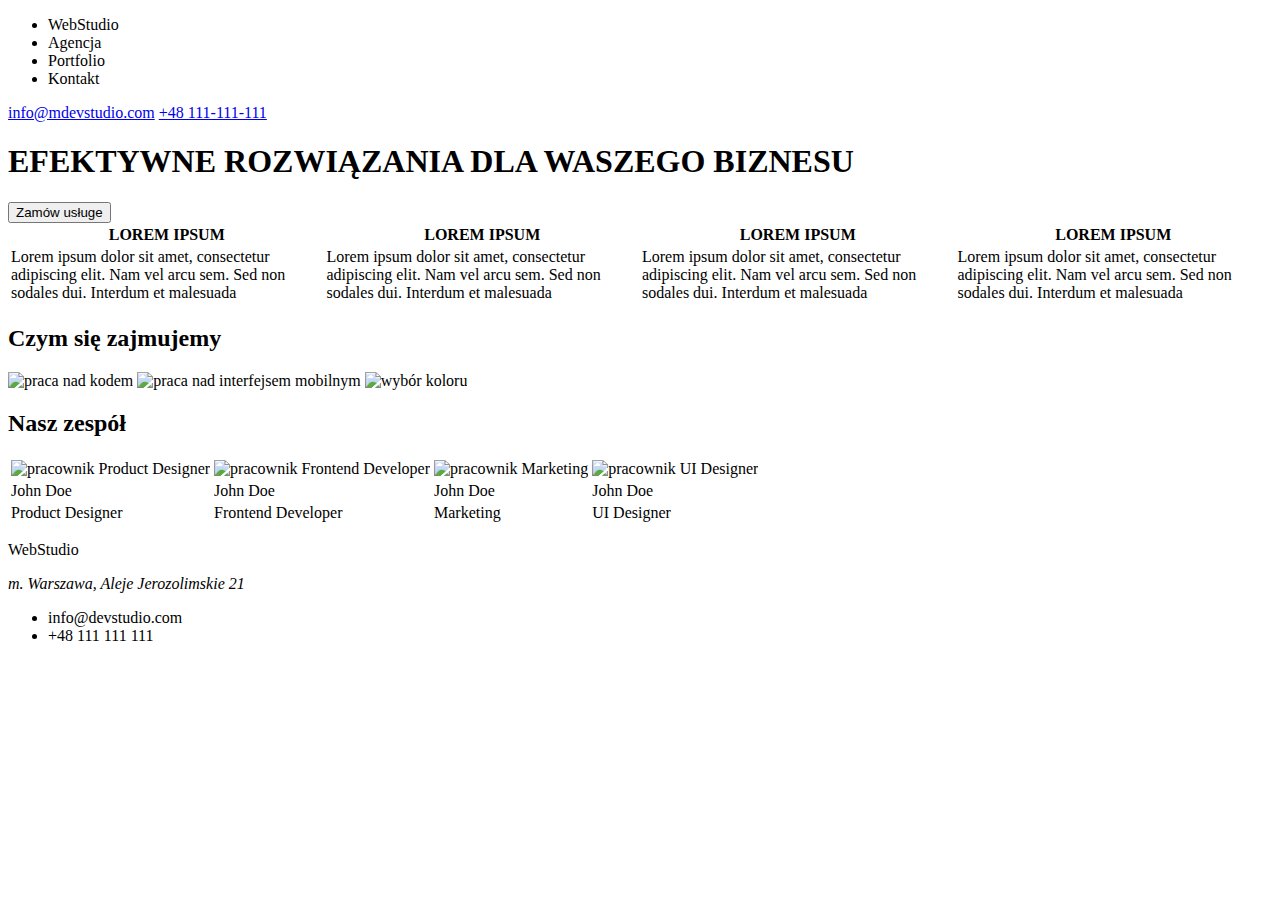
==== index.html @ bb5b2a20 "Update index.html" ====
<!DOCTYPE html>
<html lang="pl">
<head>
    <meta charset="UTF-8">
    <meta http-equiv="X-UA-Compatible" content="IE=edge">
    <meta name="WebStudio" content="width=device-width, initial-scale=1.0">
    <title>Studio</title>
</head>
<body>
<!-- Nagłówek -->
    <header>
        <nav>
            <ul>
                <li>WebStudio</li>
                <li>Agencja</li>
                <li><a href="/portfolio"></a>Portfolio</li>
                <li><a href="/kontakt"></a>Kontakt</li>
            </ul>
        </nav>
        <a href="mailto:info@devstudio.com">info@mdevstudio.com</a>
        <a href="tel:+48111111111">+48 111-111-111</a>
        <h1>EFEKTYWNE ROZWIĄZANIA DLA WASZEGO BIZNESU</h1>
        <button>Zamów usługe</button>
    </header>
<!-- Strona -->
    <main>
        <table>
            <tr>
                <th>LOREM IPSUM</th>
                <th>LOREM IPSUM</th>
                <th>LOREM IPSUM</th>
                <th>LOREM IPSUM</th>
            </tr>
            <tr>
                <td>Lorem ipsum dolor sit amet, consectetur adipiscing elit. Nam vel arcu sem. Sed non sodales dui. Interdum et malesuada</td>
                <td>Lorem ipsum dolor sit amet, consectetur adipiscing elit. Nam vel arcu sem. Sed non sodales dui. Interdum et malesuada</td>
                <td>Lorem ipsum dolor sit amet, consectetur adipiscing elit. Nam vel arcu sem. Sed non sodales dui. Interdum et malesuada</td>
                <td>Lorem ipsum dolor sit amet, consectetur adipiscing elit. Nam vel arcu sem. Sed non sodales dui. Interdum et malesuada</td>
            </tr>
        </table>
        <!-- Prezentacja -->
        <section>
            <h2>Czym się zajmujemy</h2>
            <img src="images/img1.jpg" alt="praca nad kodem" width="370" height="294" />
            <img src="images/img2.jpg" alt="praca nad interfejsem mobilnym" width="370" height="294" />
            <img src="images/img3.jpg" alt="wybór koloru" width="370" height="294" />
        </section>
        <section>
        <h2>Nasz zespół</h2>
            <table>
                <tr>
                    <td><img src="images/team1.jpg" alt="pracownik Product Designer" width="270" height="260" /></td>
                    <td><img src="images/team2.jpg" alt="pracownik Frontend Developer" width="270" height="260" /></td>
                    <td><img src="images/team3.jpg" alt="pracownik Marketing" width="270" height="260" /></td>
                    <td><img src="images/team4.jpg" alt="pracownik UI Designer" width="270" height="260" /></td>
                </tr>
                <tr>
                    <td>John Doe</td>
                    <td>John Doe</td>
                    <td>John Doe</td>
                    <td>John Doe</td>
                </tr>
                <tr>
                    <td>Product Designer</td>
                    <td>Frontend Developer</td>
                    <td>Marketing</td>
                    <td>UI Designer</td>
                </tr>
            </table>
        </section>
    </main>
<!-- Stopka -->
    <footer>
        <p>WebStudio</p>
        <address>
        m. Warszawa, Aleje Jerozolimskie 21
        </address>
        <ul>
            <li>info@devstudio.com</li>
            <li>+48 111 111 111</li>
        </ul>
    </footer>
</body>
</html>
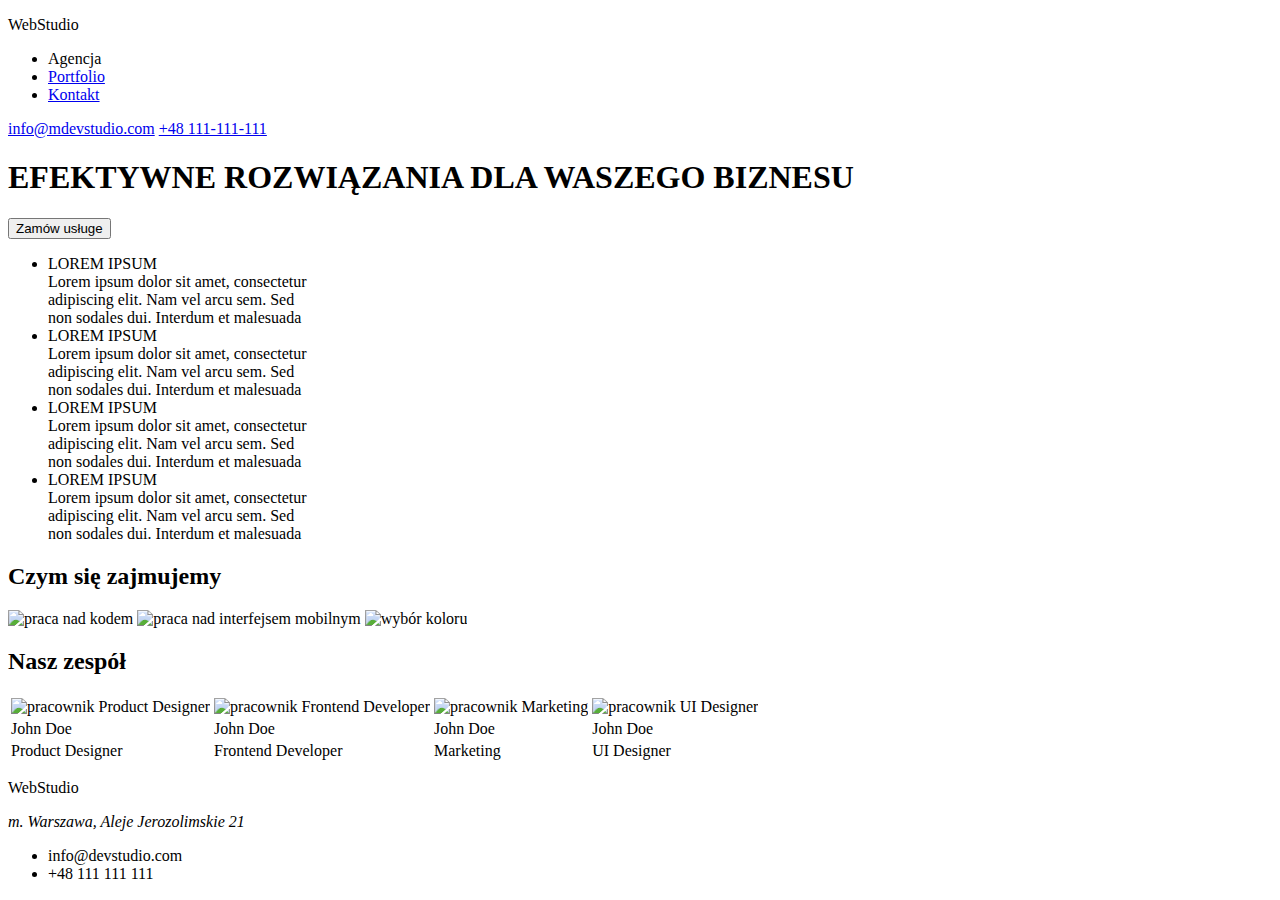
==== commit 8196a834: "Update index.html" ====
--- a/index.html
+++ b/index.html
@@ -1,84 +1,137 @@
 <!DOCTYPE html>
 <html lang="pl">
-<head>
-    <meta charset="UTF-8">
-    <meta http-equiv="X-UA-Compatible" content="IE=edge">
-    <meta name="WebStudio" content="width=device-width, initial-scale=1.0">
+  <head>
+    <meta charset="UTF-8" />
+    <meta http-equiv="X-UA-Compatible" content="IE=edge" />
+    <meta name="WebStudio" content="width=device-width, initial-scale=1.0" />
     <title>Studio</title>
-</head>
-<body>
-<!-- Nagłówek -->
+  </head>
+  <body>
+    <!-- Nagłówek -->
     <header>
-        <nav>
-            <ul>
-                <li>WebStudio</li>
-                <li>Agencja</li>
-                <li><a href="/portfolio"></a>Portfolio</li>
-                <li><a href="/kontakt"></a>Kontakt</li>
-            </ul>
-        </nav>
-        <a href="mailto:info@devstudio.com">info@mdevstudio.com</a>
-        <a href="tel:+48111111111">+48 111-111-111</a>
-        <h1>EFEKTYWNE ROZWIĄZANIA DLA WASZEGO BIZNESU</h1>
-        <button>Zamów usługe</button>
+      <p>WebStudio</p>
+      <nav>
+        <ul>
+          <li>Agencja</li>
+          <li><a href="/portfolio">Portfolio</a></li>
+          <li><a href="/kontakt">Kontakt</a></li>
+        </ul>
+      </nav>
+      <a href="mailto:info@devstudio.com">info@mdevstudio.com</a>
+      <a href="tel:+48111111111">+48 111-111-111</a>
+      <h1>EFEKTYWNE ROZWIĄZANIA DLA WASZEGO BIZNESU</h1>
+      <button type="button">Zamów usługe</button>
     </header>
-<!-- Strona -->
+    <!-- Strona -->
     <main>
+      <ul>
+        <li>
+          LOREM IPSUM<br />
+          Lorem ipsum dolor sit amet, consectetur<br />
+          adipiscing elit. Nam vel arcu sem. Sed<br />
+          non sodales dui. Interdum et malesuada
+        </li>
+        <li>
+          LOREM IPSUM<br />
+          Lorem ipsum dolor sit amet, consectetur<br />
+          adipiscing elit. Nam vel arcu sem. Sed<br />
+          non sodales dui. Interdum et malesuada
+        </li>
+        <li>
+          LOREM IPSUM<br />
+          Lorem ipsum dolor sit amet, consectetur<br />
+          adipiscing elit. Nam vel arcu sem. Sed<br />
+          non sodales dui. Interdum et malesuada
+        </li>
+        <li>
+          LOREM IPSUM<br />
+          Lorem ipsum dolor sit amet, consectetur<br />
+          adipiscing elit. Nam vel arcu sem. Sed<br />
+          non sodales dui. Interdum et malesuada
+        </li>
+      </ul>
+      <!-- Prezentacja -->
+      <section>
+        <h2>Czym się zajmujemy</h2>
+        <img
+          src="images/img1.jpg"
+          alt="praca nad kodem"
+          width="370"
+          height="294"
+        />
+        <img
+          src="images/img2.jpg"
+          alt="praca nad interfejsem mobilnym"
+          width="370"
+          height="294"
+        />
+        <img
+          src="images/img3.jpg"
+          alt="wybór koloru"
+          width="370"
+          height="294"
+        />
+      </section>
+      <section>
+        <h2>Nasz zespół</h2>
         <table>
-            <tr>
-                <th>LOREM IPSUM</th>
-                <th>LOREM IPSUM</th>
-                <th>LOREM IPSUM</th>
-                <th>LOREM IPSUM</th>
-            </tr>
-            <tr>
-                <td>Lorem ipsum dolor sit amet, consectetur adipiscing elit. Nam vel arcu sem. Sed non sodales dui. Interdum et malesuada</td>
-                <td>Lorem ipsum dolor sit amet, consectetur adipiscing elit. Nam vel arcu sem. Sed non sodales dui. Interdum et malesuada</td>
-                <td>Lorem ipsum dolor sit amet, consectetur adipiscing elit. Nam vel arcu sem. Sed non sodales dui. Interdum et malesuada</td>
-                <td>Lorem ipsum dolor sit amet, consectetur adipiscing elit. Nam vel arcu sem. Sed non sodales dui. Interdum et malesuada</td>
-            </tr>
+          <tr>
+            <td>
+              <img
+                src="images/team1.jpg"
+                alt="pracownik Product Designer"
+                width="270"
+                height="260"
+              />
+            </td>
+            <td>
+              <img
+                src="images/team2.jpg"
+                alt="pracownik Frontend Developer"
+                width="270"
+                height="260"
+              />
+            </td>
+            <td>
+              <img
+                src="images/team3.jpg"
+                alt="pracownik Marketing"
+                width="270"
+                height="260"
+              />
+            </td>
+            <td>
+              <img
+                src="images/team4.jpg"
+                alt="pracownik UI Designer"
+                width="270"
+                height="260"
+              />
+            </td>
+          </tr>
+          <tr>
+            <td>John Doe</td>
+            <td>John Doe</td>
+            <td>John Doe</td>
+            <td>John Doe</td>
+          </tr>
+          <tr>
+            <td>Product Designer</td>
+            <td>Frontend Developer</td>
+            <td>Marketing</td>
+            <td>UI Designer</td>
+          </tr>
         </table>
-        <!-- Prezentacja -->
-        <section>
-            <h2>Czym się zajmujemy</h2>
-            <img src="images/img1.jpg" alt="praca nad kodem" width="370" height="294" />
-            <img src="images/img2.jpg" alt="praca nad interfejsem mobilnym" width="370" height="294" />
-            <img src="images/img3.jpg" alt="wybór koloru" width="370" height="294" />
-        </section>
-        <section>
-        <h2>Nasz zespół</h2>
-            <table>
-                <tr>
-                    <td><img src="images/team1.jpg" alt="pracownik Product Designer" width="270" height="260" /></td>
-                    <td><img src="images/team2.jpg" alt="pracownik Frontend Developer" width="270" height="260" /></td>
-                    <td><img src="images/team3.jpg" alt="pracownik Marketing" width="270" height="260" /></td>
-                    <td><img src="images/team4.jpg" alt="pracownik UI Designer" width="270" height="260" /></td>
-                </tr>
-                <tr>
-                    <td>John Doe</td>
-                    <td>John Doe</td>
-                    <td>John Doe</td>
-                    <td>John Doe</td>
-                </tr>
-                <tr>
-                    <td>Product Designer</td>
-                    <td>Frontend Developer</td>
-                    <td>Marketing</td>
-                    <td>UI Designer</td>
-                </tr>
-            </table>
-        </section>
+      </section>
     </main>
-<!-- Stopka -->
+    <!-- Stopka -->
     <footer>
-        <p>WebStudio</p>
-        <address>
-        m. Warszawa, Aleje Jerozolimskie 21
-        </address>
-        <ul>
-            <li>info@devstudio.com</li>
-            <li>+48 111 111 111</li>
-        </ul>
+      <p>WebStudio</p>
+      <address>m. Warszawa, Aleje Jerozolimskie 21</address>
+      <ul>
+        <li>info@devstudio.com</li>
+        <li>+48 111 111 111</li>
+      </ul>
     </footer>
-</body>
-</html>+  </body>
+</html>
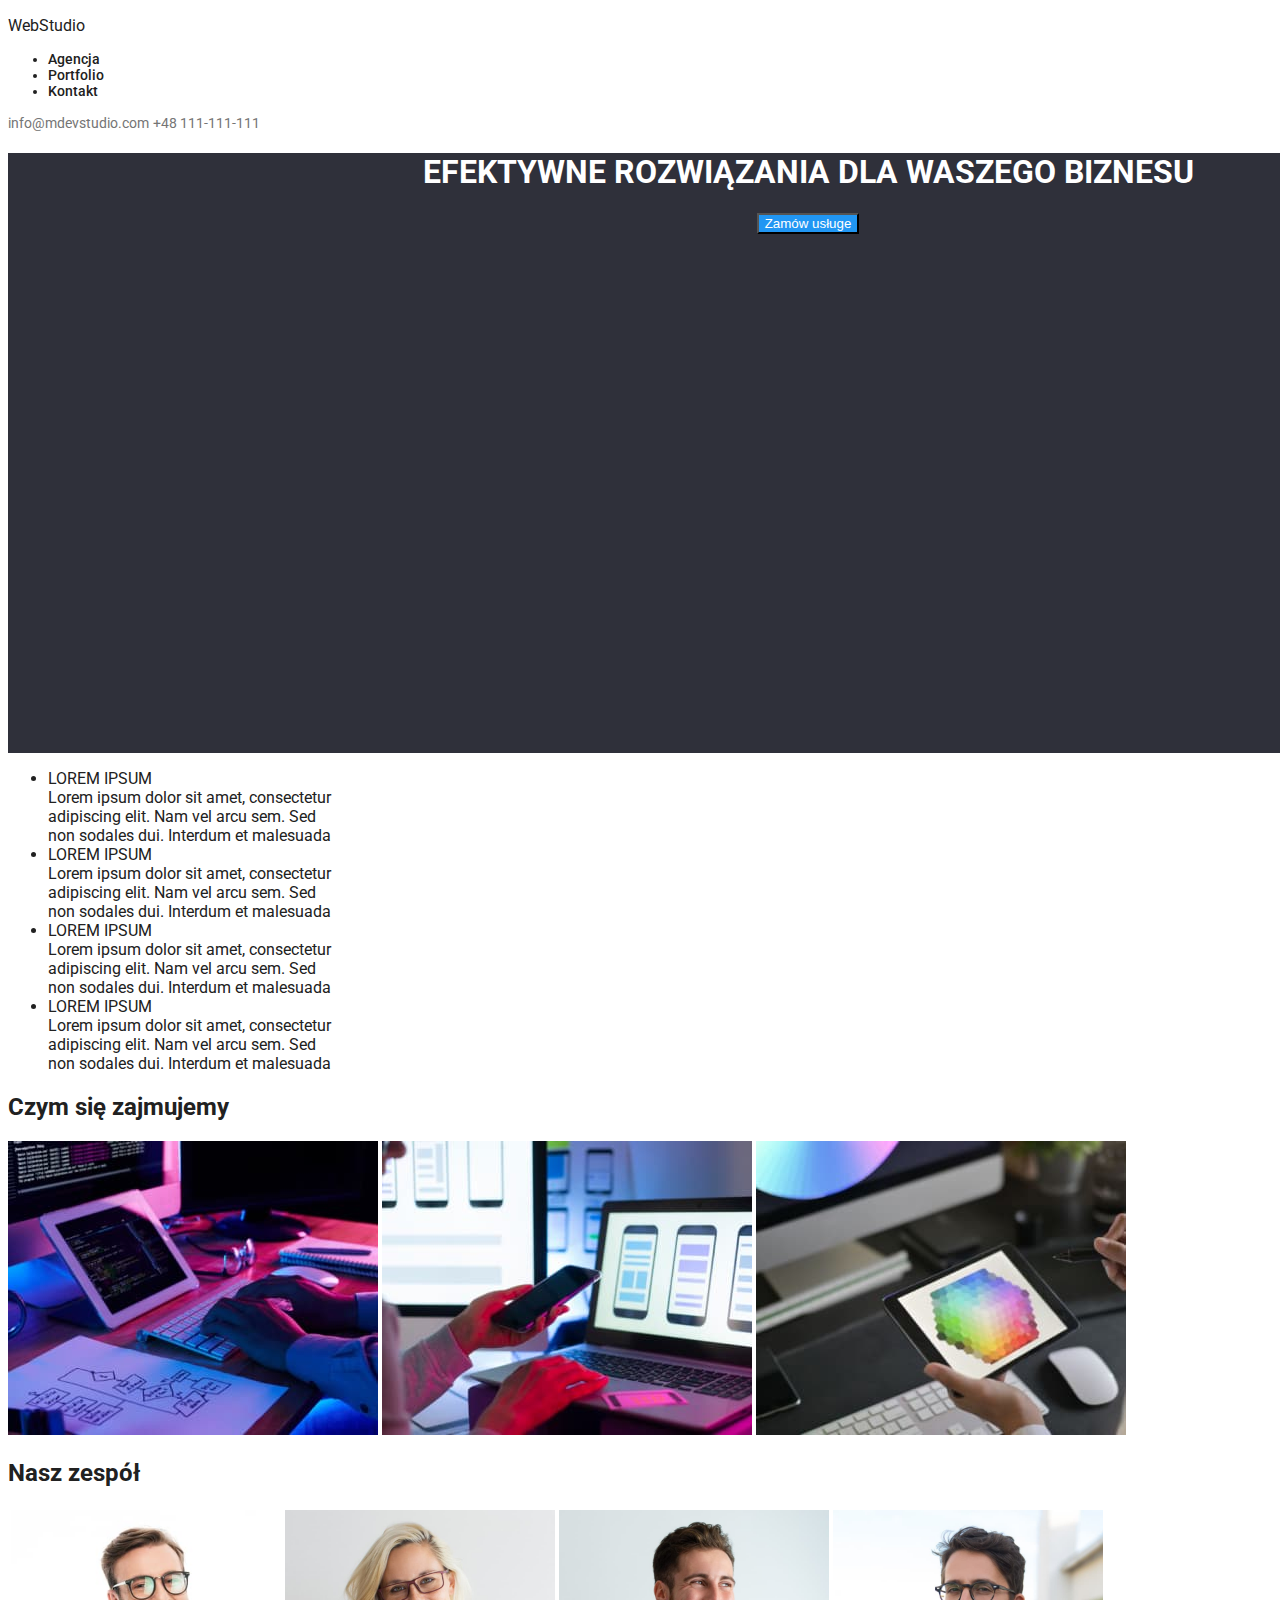
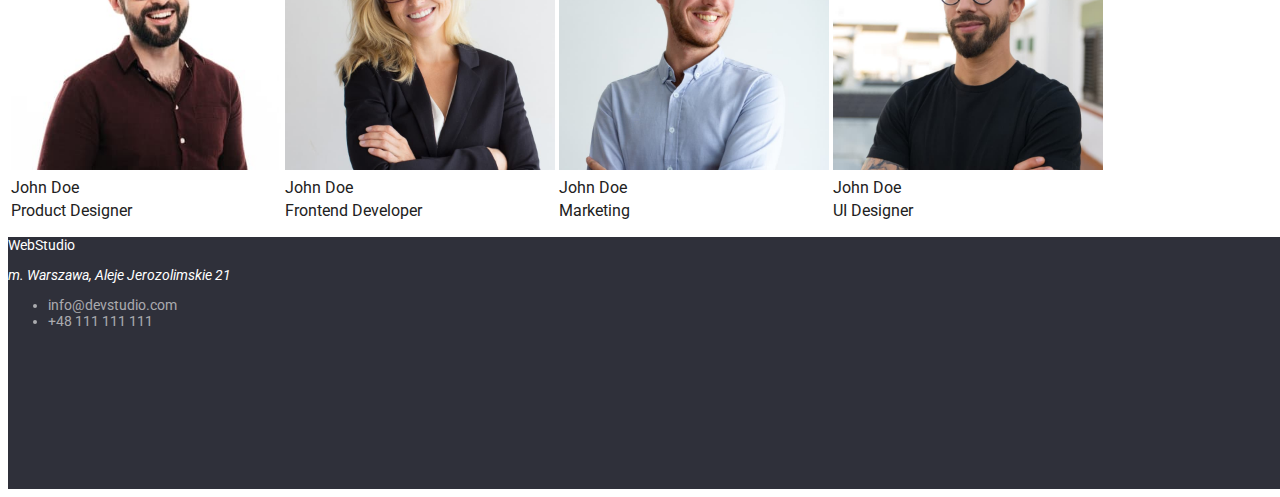
==== commit fc551b22: "complete" ====
--- a/index.html
+++ b/index.html
@@ -4,23 +4,36 @@
     <meta charset="UTF-8" />
     <meta http-equiv="X-UA-Compatible" content="IE=edge" />
     <meta name="WebStudio" content="width=device-width, initial-scale=1.0" />
+    <link rel="stylesheet" href="./css/styles.css" />
+    <link rel="preconnect" href="https://fonts.googleapis.com" />
+    <link rel="preconnect" href="https://fonts.gstatic.com" crossorigin />
+    <link
+      href="https://fonts.googleapis.com/css2?family=Raleway:wght@700&family=Roboto:wght@400;500;700;900&display=swap"
+      rel="stylesheet"
+    />
     <title>Studio</title>
   </head>
   <body>
     <!-- Nagłówek -->
-    <header>
+    <header class="header">
       <p>WebStudio</p>
-      <nav>
-        <ul>
-          <li>Agencja</li>
-          <li><a href="/portfolio">Portfolio</a></li>
-          <li><a href="/kontakt">Kontakt</a></li>
-        </ul>
-      </nav>
-      <a href="mailto:info@devstudio.com">info@mdevstudio.com</a>
-      <a href="tel:+48111111111">+48 111-111-111</a>
-      <h1>EFEKTYWNE ROZWIĄZANIA DLA WASZEGO BIZNESU</h1>
-      <button type="button">Zamów usługe</button>
+      <div>
+        <nav>
+          <ul class="menu">
+            <li>Agencja</li>
+            <li><a href="/portfolio.html">Portfolio</a></li>
+            <li><a href="/kontakt">Kontakt</a></li>
+          </ul>
+        </nav>
+        <div class="contact">
+          <a href="mailto:info@devstudio.com">info@mdevstudio.com</a>
+          <a href="tel:+48111111111">+48 111-111-111</a>
+        </div>
+      </div>
+      <div class="header-info">
+        <h1>EFEKTYWNE ROZWIĄZANIA DLA WASZEGO BIZNESU</h1>
+        <button type="button" class="main-button">Zamów usługe</button>
+      </div>
     </header>
     <!-- Strona -->
     <main>
@@ -125,7 +138,7 @@
       </section>
     </main>
     <!-- Stopka -->
-    <footer>
+    <footer class="footer">
       <p>WebStudio</p>
       <address>m. Warszawa, Aleje Jerozolimskie 21</address>
       <ul>
--- a/css/styles.css
+++ b/css/styles.css
@@ -0,0 +1,79 @@
+.header {
+  background-color: #ffffff;
+  color: #212121;
+}
+.header-info {
+  height: 600px;
+  width: 1600px;
+  background-color: #2f303a;
+  color: #ffffff;
+  text-align: center;
+  font-weight: 900;
+  top: 50%;
+}
+.footer {
+  height: 252px;
+  width: 1600px;
+  background-color: #2f303a;
+  color: #ffffff;
+  font-size: 14px;
+}
+.footer ul {
+  color: rgba(255, 255, 255, 0.6);
+}
+.main-button {
+  background-color: #2196f3;
+  color: #ffffff;
+  font: "Roboto";
+}
+.portfolio-button button {
+  background-color: #f5f4fa;
+  color: #212121;
+  font: "Roboto";
+  font-weight: 500;
+  font-size: 16px;
+}
+.portfolio-button button:hover,
+.portfolio-button button:focus {
+  background-color: #2196f3;
+  color: #ffffff;
+  font: "Roboto";
+  font-weight: 500;
+  font-size: 16px;
+  cursor: pointer;
+}
+.menu {
+  font: "Roboto";
+  font-weight: 500;
+  font-size: 14px;
+  color: #212121;
+}
+.menu a:hover,
+.menu a:focus {
+  font: "Roboto";
+  font-weight: 500;
+  color: #2196f3;
+  cursor: pointer;
+  text-decoration: none;
+}
+.menu a {
+  font: "Roboto";
+  font-weight: 500;
+  color: #212121;
+  text-decoration: none;
+}
+.contact a {
+  color: #757575;
+  font-size: 14px;
+  text-decoration: none;
+}
+.contact a:hover,
+.contact a:focus {
+  color: #2196f3;
+  text-decoration: none;
+}
+body {
+  font-family: "Roboto";
+  font-size: 16px;
+  color: #212121;
+}
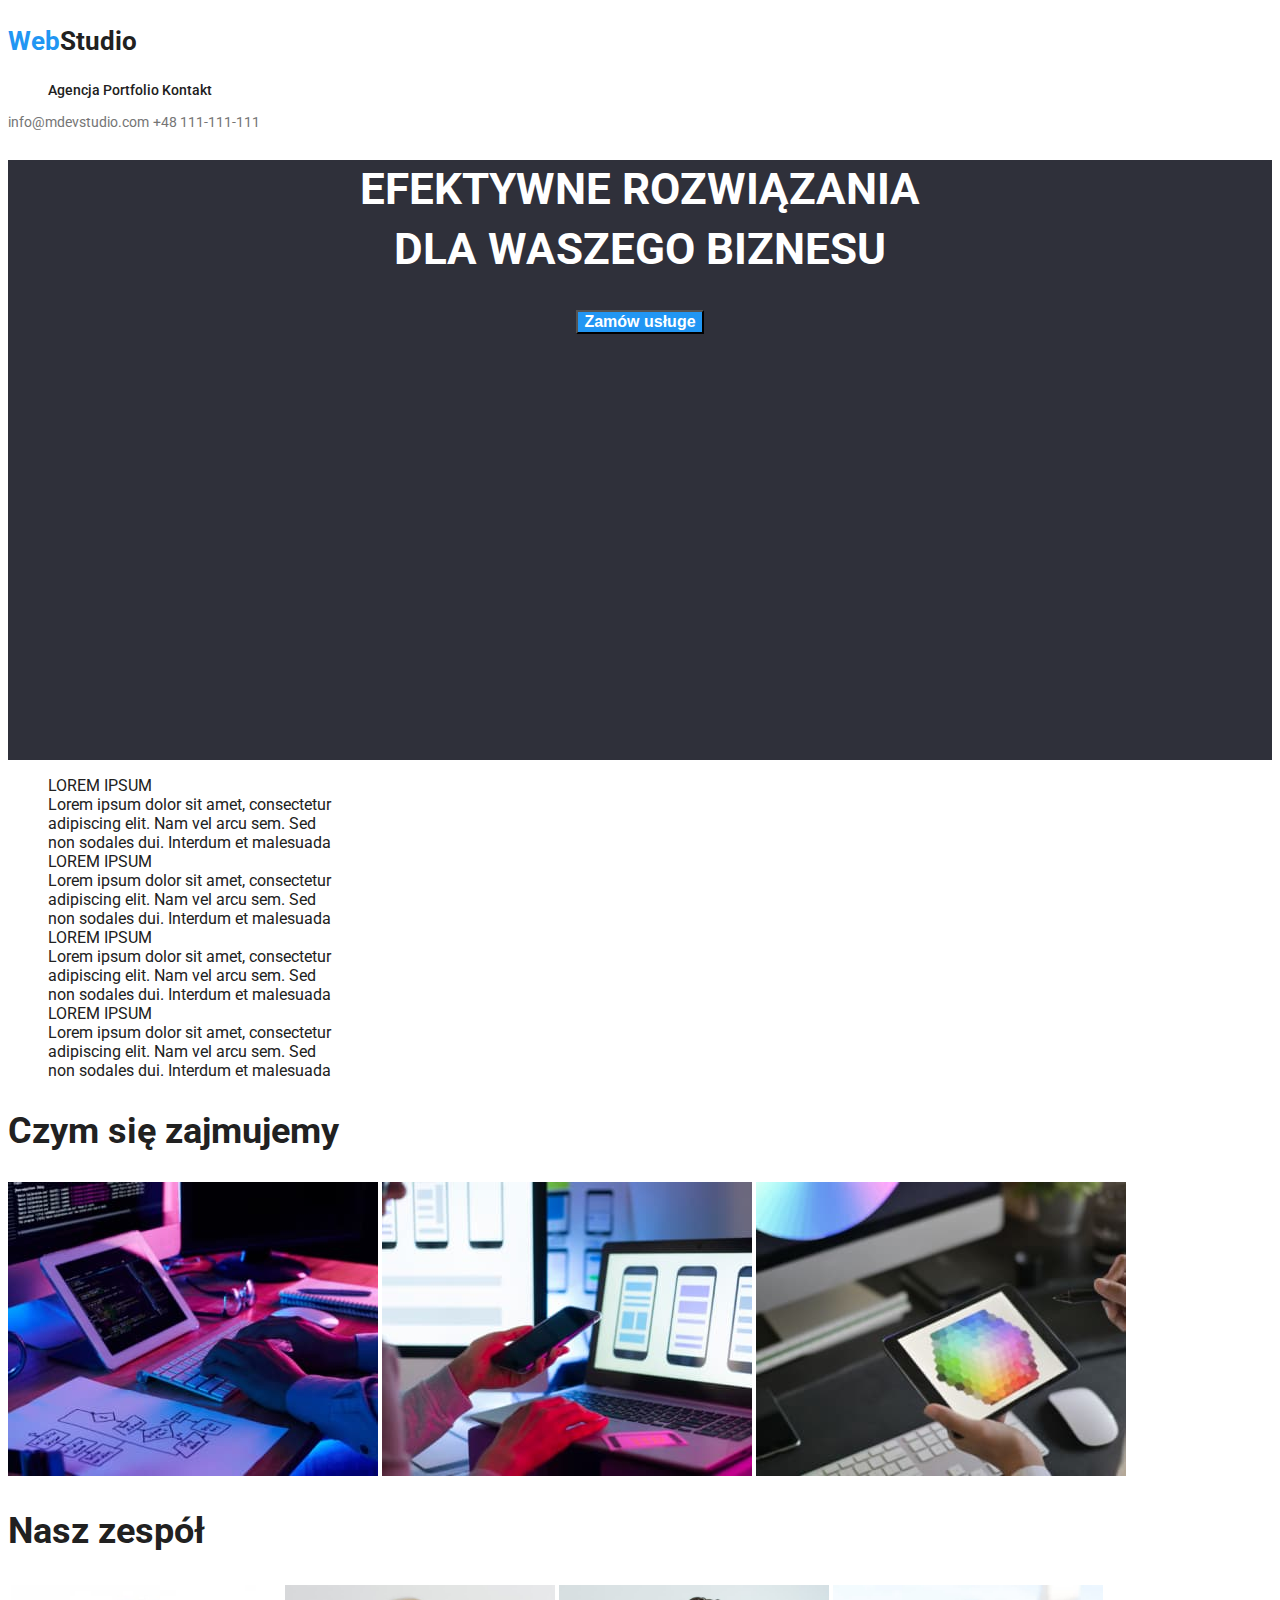
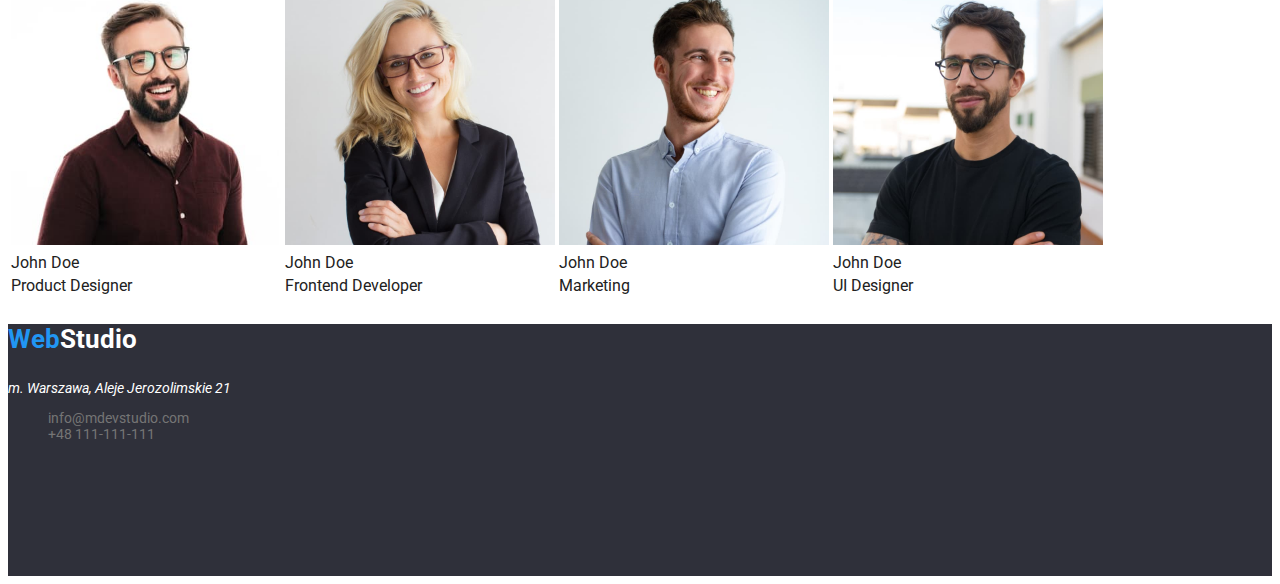
==== commit 15477383: "ver2" ====
--- a/index.html
+++ b/index.html
@@ -16,13 +16,13 @@
   <body>
     <!-- Nagłówek -->
     <header class="header">
-      <p>WebStudio</p>
+      <p class="logo"><span class="logo-begin">Web</span>Studio</p>
       <div>
         <nav>
           <ul class="menu">
             <li>Agencja</li>
-            <li><a href="/portfolio.html">Portfolio</a></li>
-            <li><a href="/kontakt">Kontakt</a></li>
+            <li><a href="./portfolio.html">Portfolio</a></li>
+            <li><a href="./kontakt">Kontakt</a></li>
           </ul>
         </nav>
         <div class="contact">
@@ -31,7 +31,7 @@
         </div>
       </div>
       <div class="header-info">
-        <h1>EFEKTYWNE ROZWIĄZANIA DLA WASZEGO BIZNESU</h1>
+        <h1>EFEKTYWNE ROZWIĄZANIA <br />DLA WASZEGO BIZNESU</h1>
         <button type="button" class="main-button">Zamów usługe</button>
       </div>
     </header>
@@ -139,11 +139,11 @@
     </main>
     <!-- Stopka -->
     <footer class="footer">
-      <p>WebStudio</p>
+      <p class="logo"><span class="logo-begin">Web</span>Studio</p>
       <address>m. Warszawa, Aleje Jerozolimskie 21</address>
-      <ul>
-        <li>info@devstudio.com</li>
-        <li>+48 111 111 111</li>
+      <ul class="contact">
+        <li><a href="mailto:info@devstudio.com">info@mdevstudio.com</a></li>
+        <li><a href="tel:+48111111111">+48 111-111-111</a></li>
       </ul>
     </footer>
   </body>
--- a/css/styles.css
+++ b/css/styles.css
@@ -1,52 +1,39 @@
+:root {
+  --header-background: #2f303a;
+  --footer-background: #2f303a;
+  --menu-background: #ffffff;
+  --button-hover-bg: #2196f3;
+  --main-background: #ffffff;
+  --main-text: #212121;
+}
+.logo {
+  font: "Raleway";
+  font-size: 26px;
+  font-weight: 700;
+}
+.logo-begin {
+  color: #2196f3;
+}
 .header {
-  background-color: #ffffff;
-  color: #212121;
+  background-color: var(--menu-background);
 }
 .header-info {
   height: 600px;
-  width: 1600px;
-  background-color: #2f303a;
+  width: auto;
+  background-color: var(--header-background);
   color: #ffffff;
   text-align: center;
   font-weight: 900;
+  line-height: 1.36;
   top: 50%;
 }
-.footer {
-  height: 252px;
-  width: 1600px;
-  background-color: #2f303a;
-  color: #ffffff;
-  font-size: 14px;
-}
-.footer ul {
-  color: rgba(255, 255, 255, 0.6);
-}
-.main-button {
-  background-color: #2196f3;
-  color: #ffffff;
-  font: "Roboto";
-}
-.portfolio-button button {
-  background-color: #f5f4fa;
-  color: #212121;
-  font: "Roboto";
-  font-weight: 500;
-  font-size: 16px;
-}
-.portfolio-button button:hover,
-.portfolio-button button:focus {
-  background-color: #2196f3;
-  color: #ffffff;
-  font: "Roboto";
-  font-weight: 500;
-  font-size: 16px;
-  cursor: pointer;
+.header-info h1 {
+  vertical-align: middle;
 }
 .menu {
   font: "Roboto";
   font-weight: 500;
   font-size: 14px;
-  color: #212121;
 }
 .menu a:hover,
 .menu a:focus {
@@ -59,8 +46,42 @@
 .menu a {
   font: "Roboto";
   font-weight: 500;
+  text-decoration: none;
   color: #212121;
-  text-decoration: none;
+}
+.menu li {
+  display: inline;
+}
+.footer {
+  height: 252px;
+  width: auto;
+  background-color: var(--footer-background);
+  color: #ffffff;
+  font-size: 14px;
+}
+.footer ul {
+  color: rgba(255, 255, 255, 0.6);
+}
+.main-button {
+  background-color: #2196f3;
+  color: #ffffff;
+  font: "Roboto";
+  font-size: 16px;
+  font-weight: 700;
+}
+.portfolio-button button {
+  background-color: #f5f4fa;
+  font: "Roboto";
+  font-weight: 500;
+  font-size: 16px;
+}
+.portfolio-button button:hover,
+.portfolio-button button:focus {
+  background-color: var(--button-hover-bg);
+  color: #ffffff;
+  font: "Roboto";
+  font-weight: 500;
+  cursor: pointer;
 }
 .contact a {
   color: #757575;
@@ -72,8 +93,20 @@
   color: #2196f3;
   text-decoration: none;
 }
+ul {
+  list-style-type: none;
+}
+h1 {
+  font-size: 44px;
+  line-height: 1.36;
+}
+h2 {
+  font-size: 36px;
+  font-weight: 700;
+}
 body {
   font-family: "Roboto";
   font-size: 16px;
-  color: #212121;
+  color: var(--main-text);
+  background-color: var(--main-background);
 }
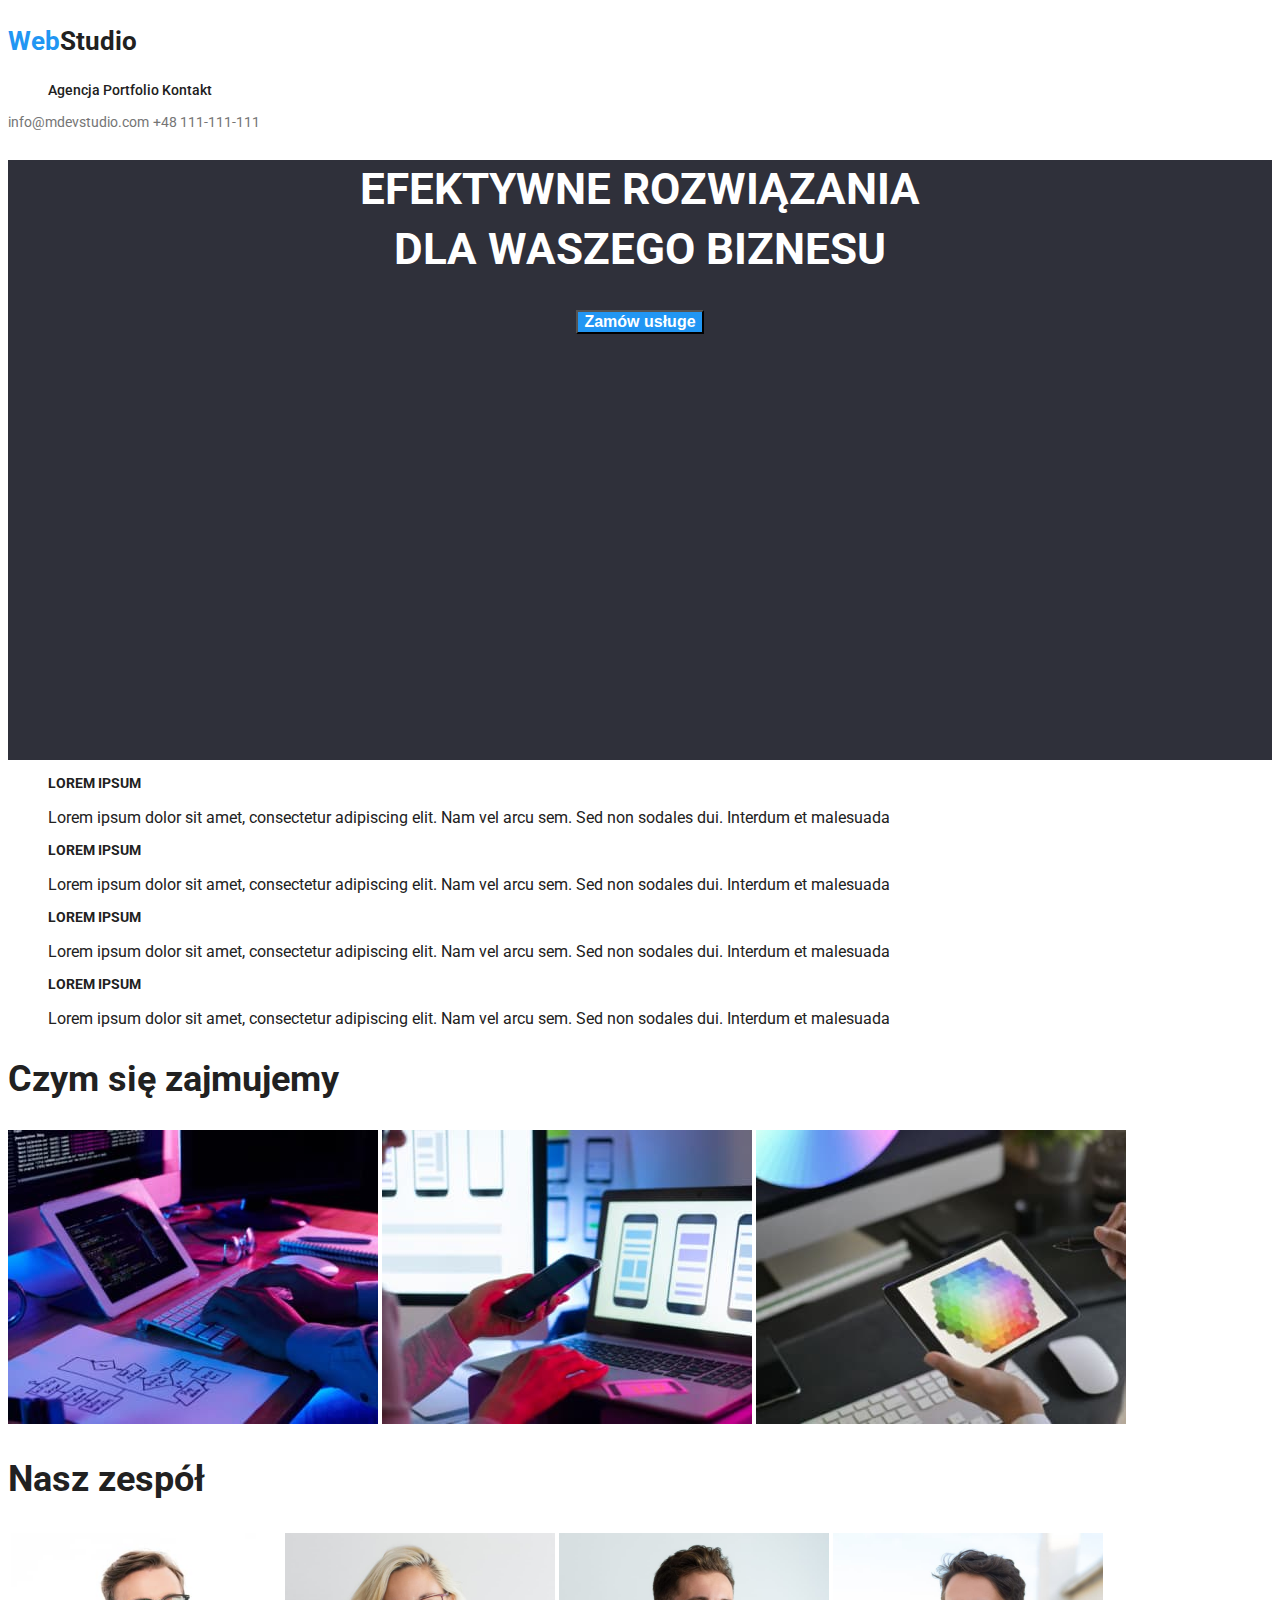
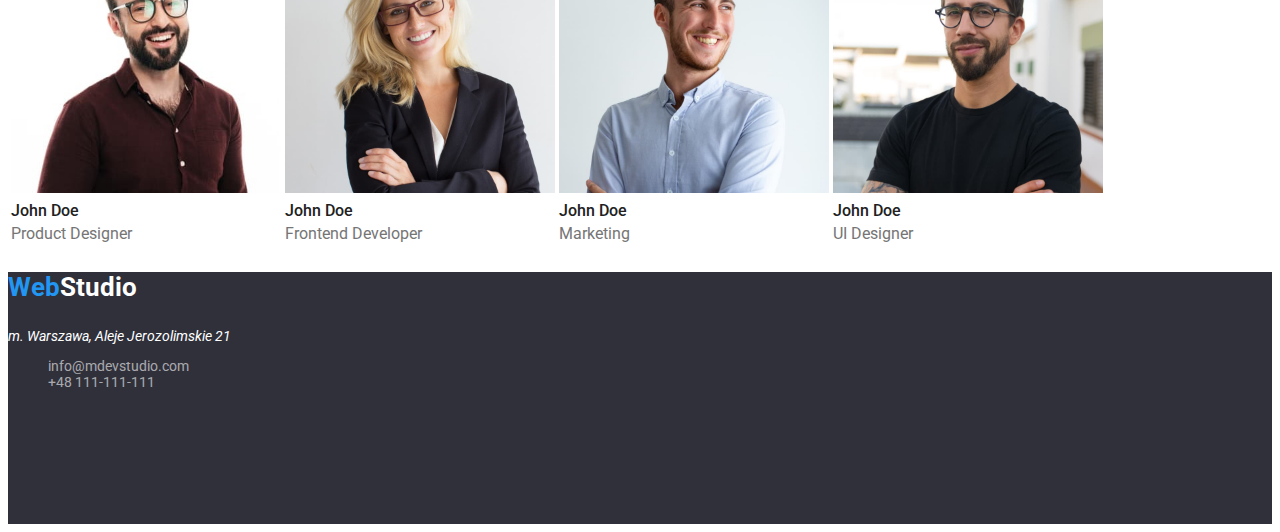
==== commit ff2dc1c9: "final" ====
--- a/index.html
+++ b/index.html
@@ -39,28 +39,32 @@
     <main>
       <ul>
         <li>
-          LOREM IPSUM<br />
-          Lorem ipsum dolor sit amet, consectetur<br />
-          adipiscing elit. Nam vel arcu sem. Sed<br />
-          non sodales dui. Interdum et malesuada
+          <p class="lorem-title">LOREM IPSUM</p>
+          <p class="lorem-tesxt">
+            Lorem ipsum dolor sit amet, consectetur adipiscing elit. Nam vel
+            arcu sem. Sed non sodales dui. Interdum et malesuada
+          </p>
         </li>
         <li>
-          LOREM IPSUM<br />
-          Lorem ipsum dolor sit amet, consectetur<br />
-          adipiscing elit. Nam vel arcu sem. Sed<br />
-          non sodales dui. Interdum et malesuada
+          <p class="lorem-title">LOREM IPSUM</p>
+          <p class="lorem-tesxt">
+            Lorem ipsum dolor sit amet, consectetur adipiscing elit. Nam vel
+            arcu sem. Sed non sodales dui. Interdum et malesuada
+          </p>
         </li>
         <li>
-          LOREM IPSUM<br />
-          Lorem ipsum dolor sit amet, consectetur<br />
-          adipiscing elit. Nam vel arcu sem. Sed<br />
-          non sodales dui. Interdum et malesuada
+          <p class="lorem-title">LOREM IPSUM</p>
+          <p class="lorem-tesxt">
+            Lorem ipsum dolor sit amet, consectetur adipiscing elit. Nam vel
+            arcu sem. Sed non sodales dui. Interdum et malesuada
+          </p>
         </li>
         <li>
-          LOREM IPSUM<br />
-          Lorem ipsum dolor sit amet, consectetur<br />
-          adipiscing elit. Nam vel arcu sem. Sed<br />
-          non sodales dui. Interdum et malesuada
+          <p class="lorem-title">LOREM IPSUM</p>
+          <p class="lorem-tesxt">
+            Lorem ipsum dolor sit amet, consectetur adipiscing elit. Nam vel
+            arcu sem. Sed non sodales dui. Interdum et malesuada
+          </p>
         </li>
       </ul>
       <!-- Prezentacja -->
@@ -122,13 +126,13 @@
               />
             </td>
           </tr>
-          <tr>
+          <tr class="team-name">
             <td>John Doe</td>
             <td>John Doe</td>
             <td>John Doe</td>
             <td>John Doe</td>
           </tr>
-          <tr>
+          <tr class="team-job">
             <td>Product Designer</td>
             <td>Frontend Developer</td>
             <td>Marketing</td>
@@ -141,7 +145,7 @@
     <footer class="footer">
       <p class="logo"><span class="logo-begin">Web</span>Studio</p>
       <address>m. Warszawa, Aleje Jerozolimskie 21</address>
-      <ul class="contact">
+      <ul>
         <li><a href="mailto:info@devstudio.com">info@mdevstudio.com</a></li>
         <li><a href="tel:+48111111111">+48 111-111-111</a></li>
       </ul>
--- a/css/styles.css
+++ b/css/styles.css
@@ -35,17 +35,7 @@
   font-weight: 500;
   font-size: 14px;
 }
-.menu a:hover,
-.menu a:focus {
-  font: "Roboto";
-  font-weight: 500;
-  color: #2196f3;
-  cursor: pointer;
-  text-decoration: none;
-}
 .menu a {
-  font: "Roboto";
-  font-weight: 500;
   text-decoration: none;
   color: #212121;
 }
@@ -59,8 +49,16 @@
   color: #ffffff;
   font-size: 14px;
 }
-.footer ul {
+.footer a {
   color: rgba(255, 255, 255, 0.6);
+  text-decoration: none;
+}
+.menu a:hover,
+.menu a:focus,
+.footer a:hover,
+.footer a:focus {
+  color: #2196f3;
+  cursor: pointer;
 }
 .main-button {
   background-color: #2196f3;
@@ -69,19 +67,43 @@
   font-size: 16px;
   font-weight: 700;
 }
+.lorem-title {
+  font-size: 14px;
+  font-weight: 700;
+  line-height: 1.14;
+}
+.lorem-text {
+  color: #757575;
+  font-size: 14px;
+  line-height: 1.71;
+}
+.team-name {
+  font-weight: 500;
+  line-height: 1.188;
+}
+.team-job {
+  color: #757575;
+  line-height: 1.188;
+}
 .portfolio-button button {
   background-color: #f5f4fa;
-  font: "Roboto";
+  font-size: 16px;
   font-weight: 500;
-  font-size: 16px;
 }
 .portfolio-button button:hover,
 .portfolio-button button:focus {
   background-color: var(--button-hover-bg);
   color: #ffffff;
-  font: "Roboto";
   font-weight: 500;
   cursor: pointer;
+}
+.company {
+  font-size: 18px;
+  font-weight: 700;
+  line-height: 2;
+}
+.company-type {
+  line-height: 1.88;
 }
 .contact a {
   color: #757575;
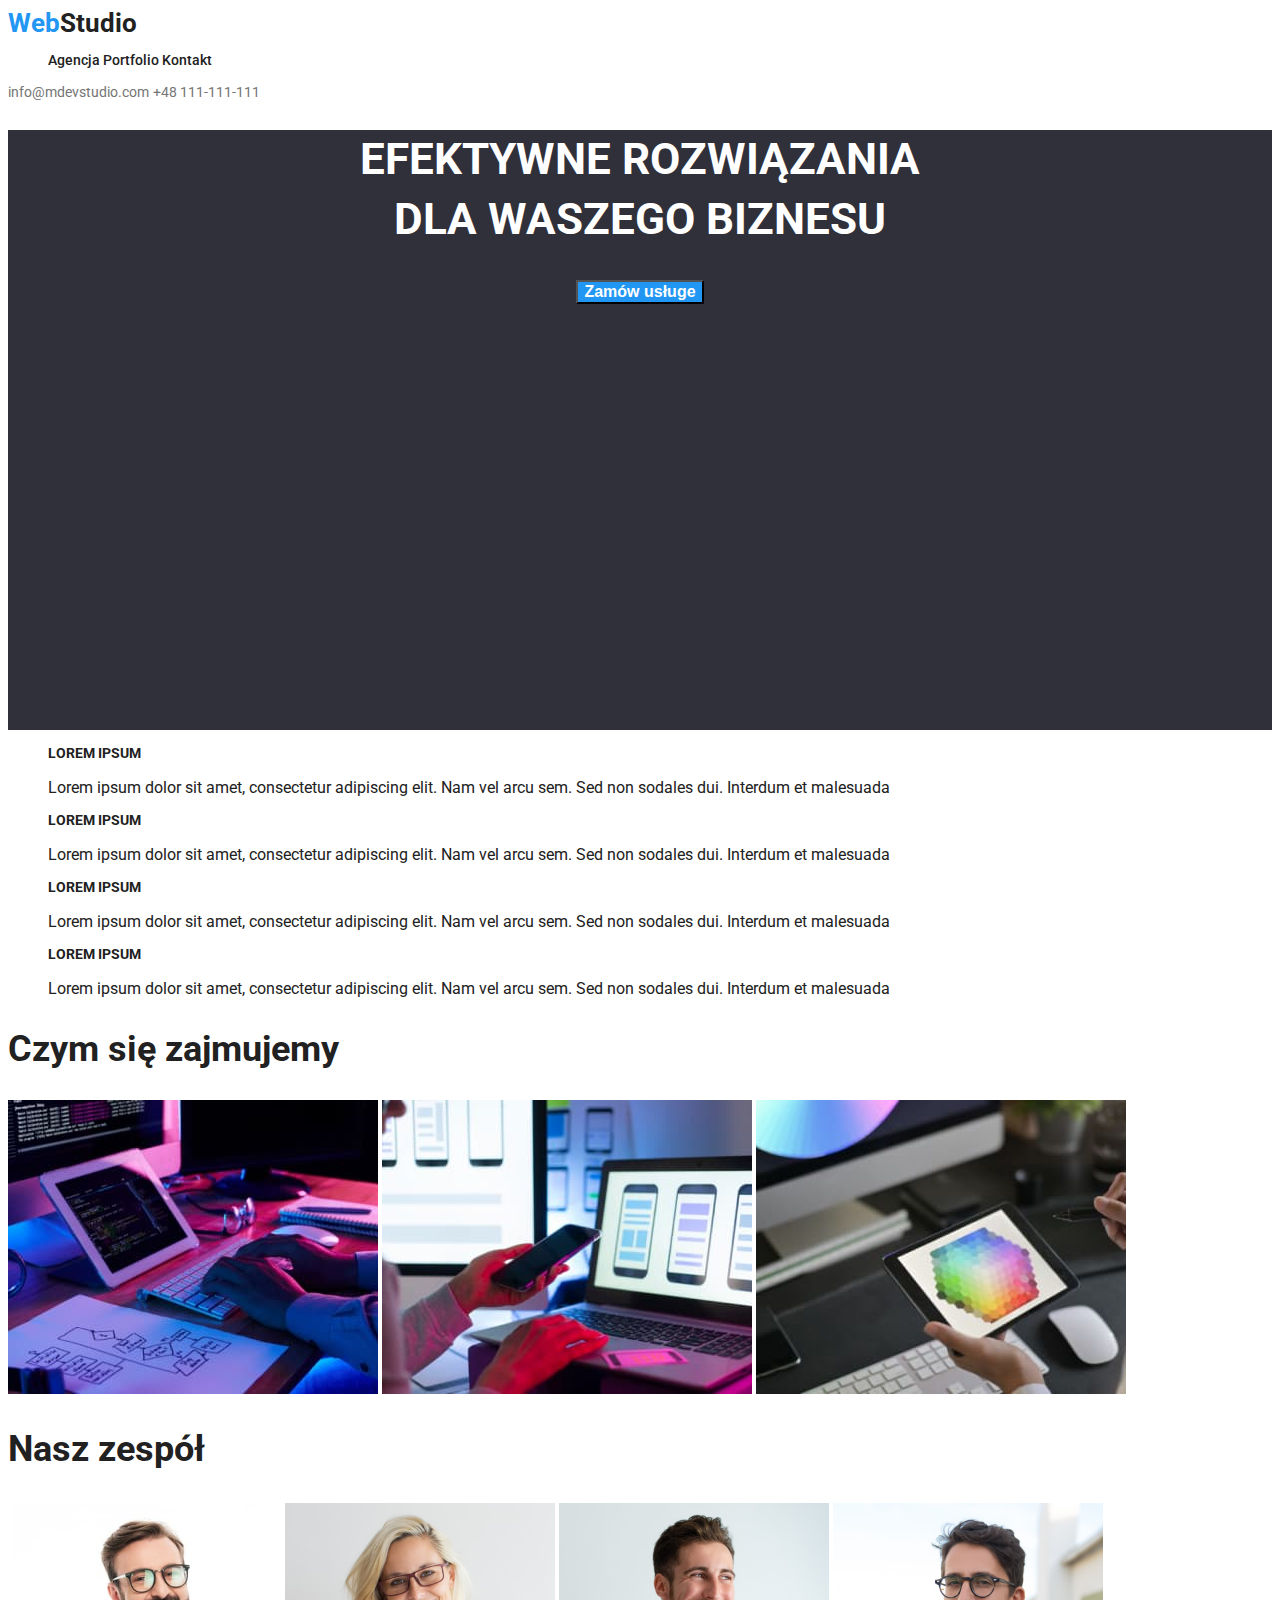
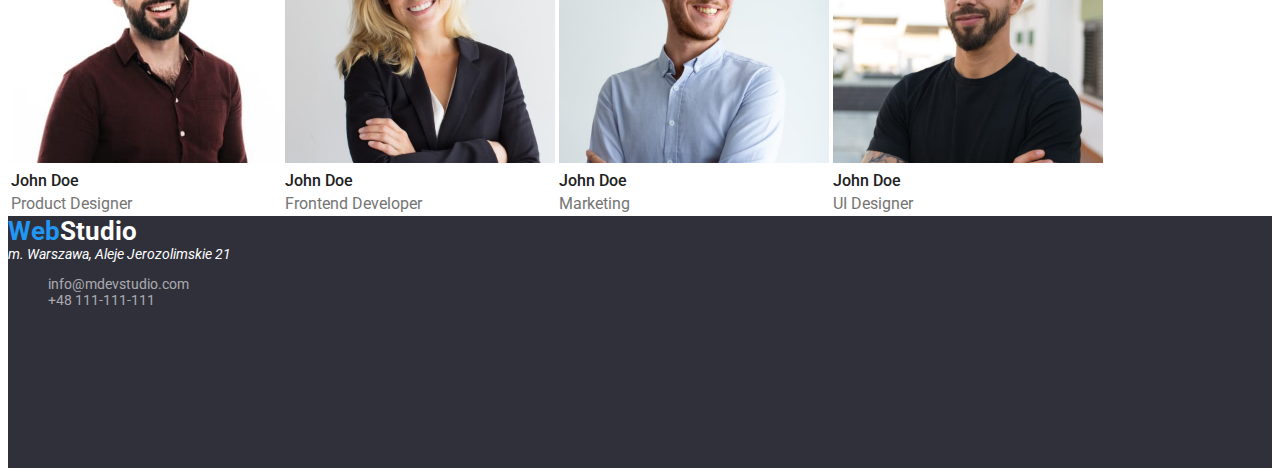
==== commit d5b033b5: "v2" ====
--- a/index.html
+++ b/index.html
@@ -16,7 +16,7 @@
   <body>
     <!-- Nagłówek -->
     <header class="header">
-      <p class="logo"><span class="logo-begin">Web</span>Studio</p>
+      <a href="#" class="logo"><span class="logo-begin">Web</span>Studio</a>
       <div>
         <nav>
           <ul class="menu">
@@ -31,7 +31,7 @@
         </div>
       </div>
       <div class="header-info">
-        <h1>EFEKTYWNE ROZWIĄZANIA <br />DLA WASZEGO BIZNESU</h1>
+        <h1 class="motto">EFEKTYWNE ROZWIĄZANIA <br />DLA WASZEGO BIZNESU</h1>
         <button type="button" class="main-button">Zamów usługe</button>
       </div>
     </header>
@@ -69,7 +69,7 @@
       </ul>
       <!-- Prezentacja -->
       <section>
-        <h2>Czym się zajmujemy</h2>
+        <h2 class="section-head">Czym się zajmujemy</h2>
         <img
           src="images/img1.jpg"
           alt="praca nad kodem"
@@ -90,7 +90,7 @@
         />
       </section>
       <section>
-        <h2>Nasz zespół</h2>
+        <h2 class="section-head">Nasz zespół</h2>
         <table>
           <tr>
             <td>
@@ -143,7 +143,7 @@
     </main>
     <!-- Stopka -->
     <footer class="footer">
-      <p class="logo"><span class="logo-begin">Web</span>Studio</p>
+      <a href="#" class="logo"><span class="logo-begin">Web</span>Studio</a>
       <address>m. Warszawa, Aleje Jerozolimskie 21</address>
       <ul>
         <li><a href="mailto:info@devstudio.com">info@mdevstudio.com</a></li>
--- a/css/styles.css
+++ b/css/styles.css
@@ -1,27 +1,32 @@
 :root {
-  --header-background: #2f303a;
-  --footer-background: #2f303a;
-  --menu-background: #ffffff;
+  --head-foot-bg: #2f303a;
+  --menu-bg: #ffffff;
   --button-hover-bg: #2196f3;
-  --main-background: #ffffff;
+  --main-bg: #ffffff;
+  --portfolio-buttons-bg: #f5f4fa;
   --main-text: #212121;
+  --blue-elements: #2196f3;
+  --grey-elements: #757575;
+  
 }
 .logo {
   font: "Raleway";
   font-size: 26px;
   font-weight: 700;
+  text-decoration: none;
+  color: var(--main-text);
 }
 .logo-begin {
-  color: #2196f3;
+  color: var(--blue-elements);
 }
 .header {
-  background-color: var(--menu-background);
+  background-color: var(--menu-bg);
 }
 .header-info {
   height: 600px;
   width: auto;
-  background-color: var(--header-background);
-  color: #ffffff;
+  background-color: var(--head-foot-bg);
+  color: var(--main-bg);
   text-align: center;
   font-weight: 900;
   line-height: 1.36;
@@ -37,7 +42,7 @@
 }
 .menu a {
   text-decoration: none;
-  color: #212121;
+  color: var(--main-text);
 }
 .menu li {
   display: inline;
@@ -45,24 +50,28 @@
 .footer {
   height: 252px;
   width: auto;
-  background-color: var(--footer-background);
-  color: #ffffff;
+  background-color: var(--head-foot-bg);
+  color: var(--main-bg);
   font-size: 14px;
 }
 .footer a {
+  color: var(--main-bg);
+  text-decoration: none;
+}
+.footer li>a {
   color: rgba(255, 255, 255, 0.6);
   text-decoration: none;
 }
 .menu a:hover,
 .menu a:focus,
-.footer a:hover,
-.footer a:focus {
-  color: #2196f3;
+.footer li>a:hover,
+.footer li>a:focus {
+  color: var(--button-hover-bg);
   cursor: pointer;
 }
 .main-button {
-  background-color: #2196f3;
-  color: #ffffff;
+  background-color: var(--blue-elements);
+  color: var(--main-bg);
   font: "Roboto";
   font-size: 16px;
   font-weight: 700;
@@ -73,7 +82,7 @@
   line-height: 1.14;
 }
 .lorem-text {
-  color: #757575;
+  color: var(--grey-elements);
   font-size: 14px;
   line-height: 1.71;
 }
@@ -82,18 +91,21 @@
   line-height: 1.188;
 }
 .team-job {
-  color: #757575;
+  color: var(--grey-elements);
   line-height: 1.188;
 }
 .portfolio-button button {
-  background-color: #f5f4fa;
+  background-color: var(--portfolio-buttons-bg);
   font-size: 16px;
   font-weight: 500;
+}
+.portfolio-button li {
+  display: inline;
 }
 .portfolio-button button:hover,
 .portfolio-button button:focus {
   background-color: var(--button-hover-bg);
-  color: #ffffff;
+  color: var(--main-bg);
   font-weight: 500;
   cursor: pointer;
 }
@@ -106,29 +118,29 @@
   line-height: 1.88;
 }
 .contact a {
-  color: #757575;
+  color: var(--grey-elements);
   font-size: 14px;
   text-decoration: none;
 }
 .contact a:hover,
 .contact a:focus {
-  color: #2196f3;
+  color: var(--button-hover-bg);
   text-decoration: none;
+}
+.motto {
+  font-size: 44px;
+  line-height: 1.36;
+}
+.section-head {
+  font-size: 36px;
+  font-weight: 700;
 }
 ul {
   list-style-type: none;
-}
-h1 {
-  font-size: 44px;
-  line-height: 1.36;
-}
-h2 {
-  font-size: 36px;
-  font-weight: 700;
 }
 body {
   font-family: "Roboto";
   font-size: 16px;
   color: var(--main-text);
-  background-color: var(--main-background);
+  background-color: var(--main-bg);
 }
